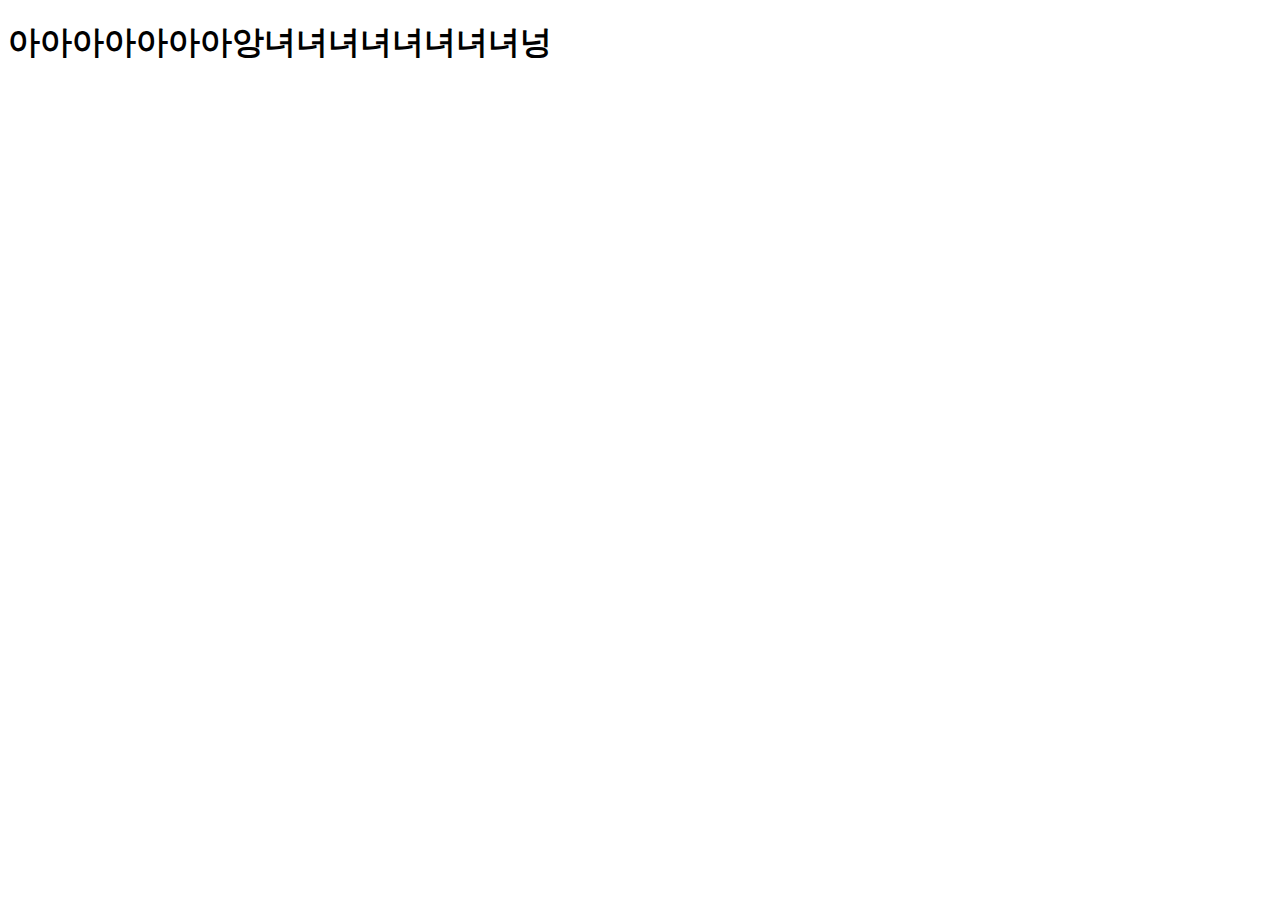
==== index3.html @ d563e08a "index3 추가" ====
<!DOCTYPE html>
<html lang="en">
<head>
  <meta charset="UTF-8">
  <meta http-equiv="X-UA-Compatible" content="IE=edge">
  <meta name="viewport" content="width=device-width, initial-scale=1.0">
  <title>Document</title>
</head>
<body>
  <h1>아아아아아아아앙녀녀녀녀녀녀녀녀넝</h1>
</body>
</html>
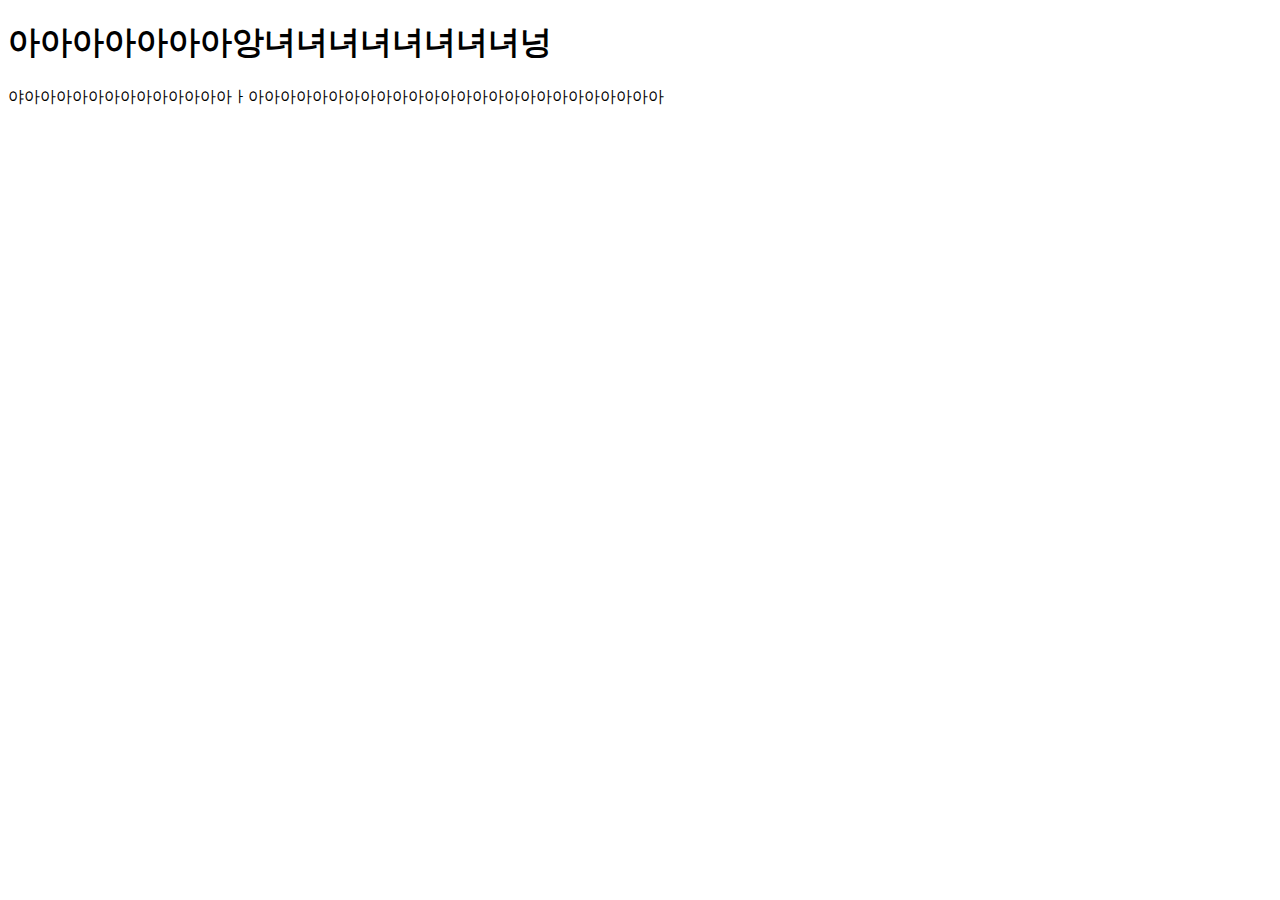
==== commit dcc54ec7: "야" ====
--- a/index3.html
+++ b/index3.html
@@ -8,5 +8,6 @@
 </head>
 <body>
   <h1>아아아아아아아앙녀녀녀녀녀녀녀녀넝</h1>
+  야아아아아아아아아아아아아아ㅏ아아아아아아아아아아아아아아아아아아아아아아아아아아
 </body>
 </html>